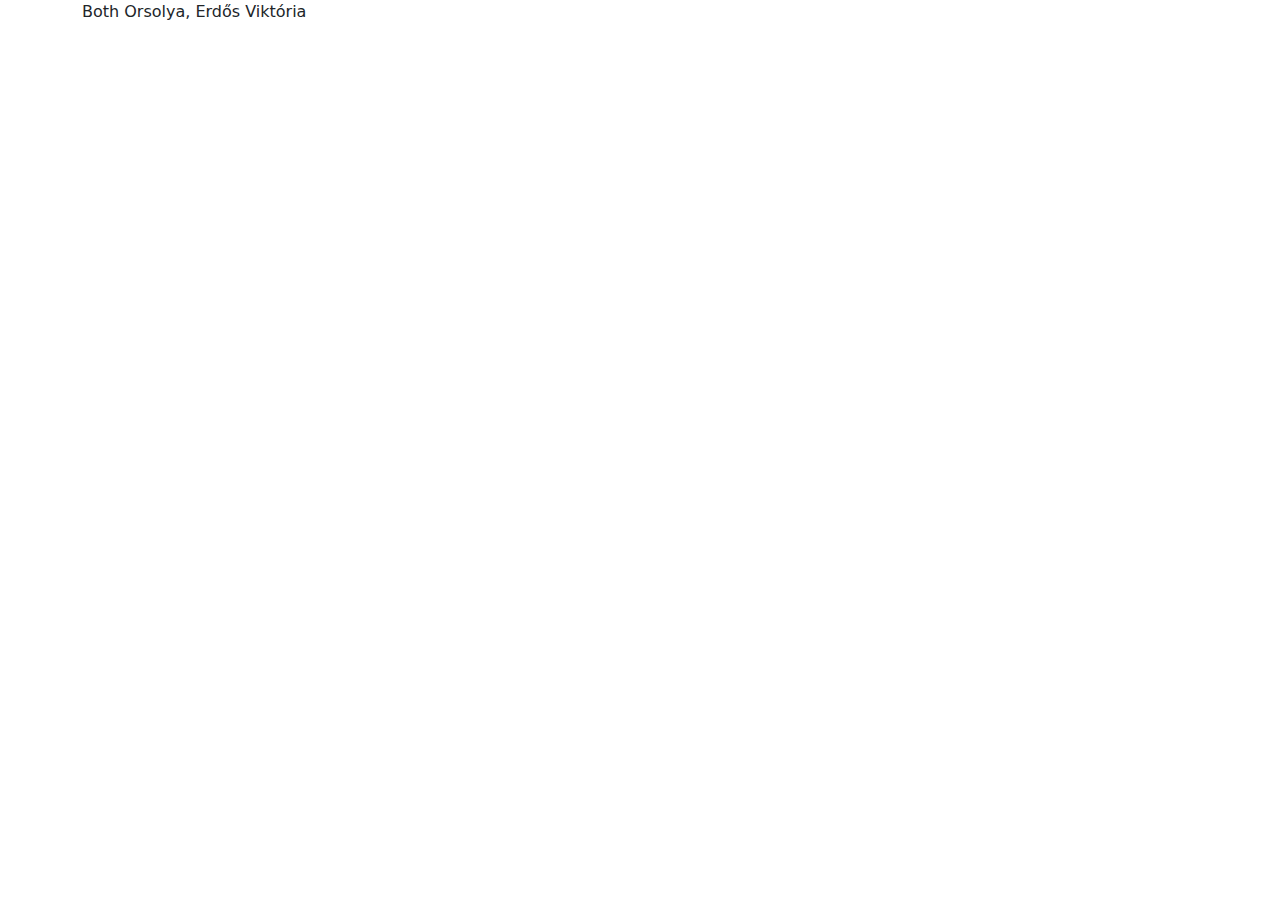
==== index.html @ edb58a82 "Vannak képek, más nincs egyenlőre :3" ====
<!DOCTYPE html>
<html lang="en">
    <head>
        <meta charset="UTF-8">
        <meta name="viewport" content="width=device-width, initial-scale=1.0">
        <title>Webáruház</title>
        <link href="https://cdn.jsdelivr.net/npm/bootstrap@5.3.3/dist/css/bootstrap.min.css" rel="stylesheet">
        <script src="https://cdn.jsdelivr.net/npm/bootstrap@5.3.3/dist/js/bootstrap.bundle.min.js"></script>
        <script src="https://code.jquery.com/jquery-3.7.1.slim.min.js" integrity="sha256-kmHvs0B+OpCW5GVHUNjv9rOmY0IvSIRcf7zGUDTDQM8=" crossorigin="anonymous"></script>
        <link rel="stylesheet" href="./View/style.css">
        <script type="module" src="main.js"></script>   
    </head>
<body>
    <main class="container">
        <article class="row">
            <div class="termekek"></div>
        </article>
        <footer>Both Orsolya, Erdős Viktória</footer>
    </main>
</body>
</html>
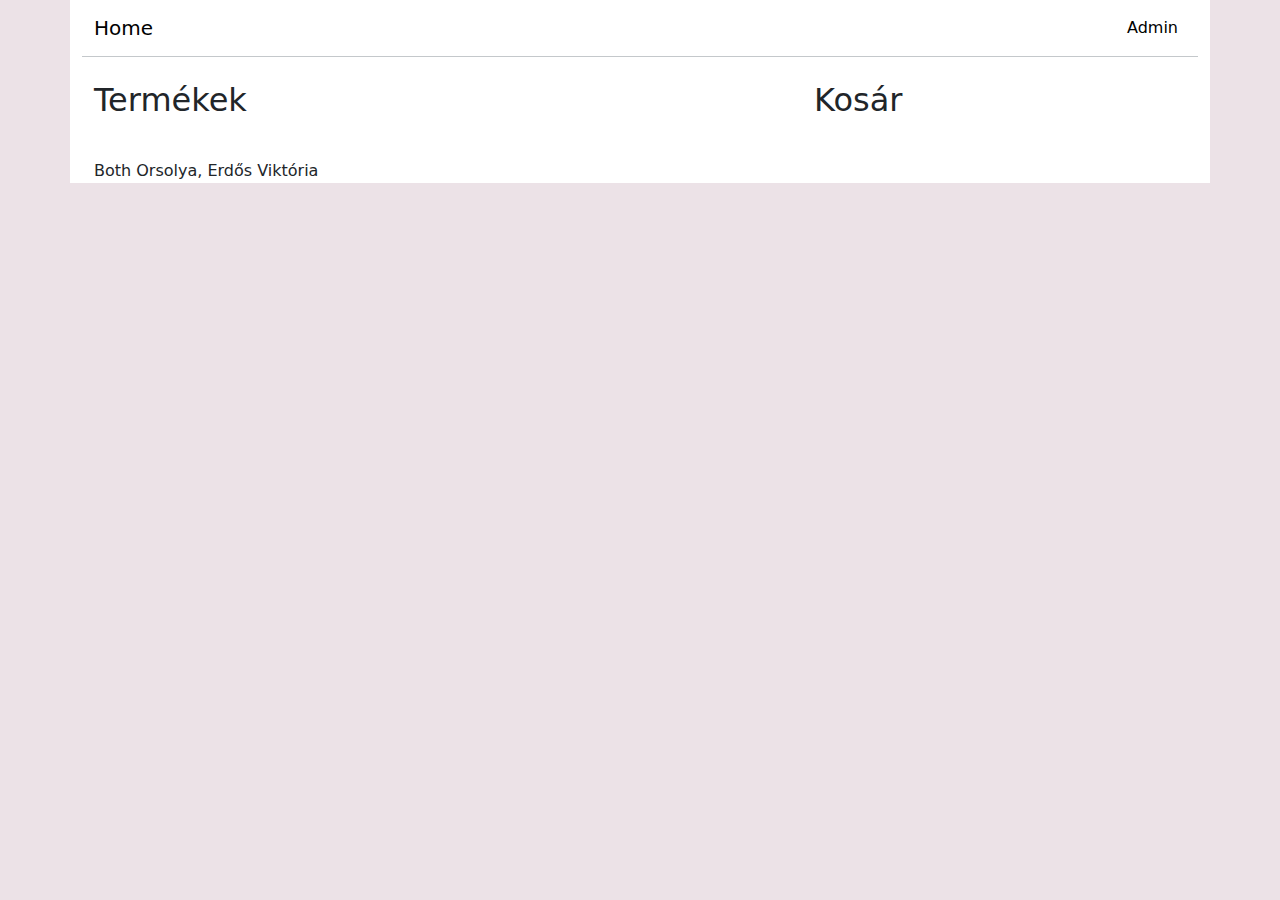
==== commit a0dfbf77: "stílus változtatása" ====
--- a/index.html
+++ b/index.html
@@ -1,9 +1,9 @@
 <!DOCTYPE html>
-<html lang="en">
+<html lang="hu">
     <head>
         <meta charset="UTF-8">
         <meta name="viewport" content="width=device-width, initial-scale=1.0">
-        <title>Webáruház</title>
+        <title>Webáruház | HOME</title>
         <link href="https://cdn.jsdelivr.net/npm/bootstrap@5.3.3/dist/css/bootstrap.min.css" rel="stylesheet">
         <script src="https://cdn.jsdelivr.net/npm/bootstrap@5.3.3/dist/js/bootstrap.bundle.min.js"></script>
         <script src="https://code.jquery.com/jquery-3.7.1.slim.min.js" integrity="sha256-kmHvs0B+OpCW5GVHUNjv9rOmY0IvSIRcf7zGUDTDQM8=" crossorigin="anonymous"></script>
@@ -11,11 +11,30 @@
         <script type="module" src="main.js"></script>   
     </head>
 <body>
-    <main class="container">
-        <article class="row">
-            <div class="termekek"></div>
+    <main class="container mx-auto row">
+        <nav class="navbar navbar-expand-lg col-12 border-bottom border-secondary-subtle mb-4">
+            <div class="container-fluid">
+              <a class="navbar-brand" href="index.html">Home</a>
+              <button class="navbar-toggler" type="button" data-bs-toggle="collapse" data-bs-target="#navbarNav" aria-controls="navbarNav" aria-expanded="false" aria-label="Toggle navigation">
+                <span class="navbar-toggler-icon"></span>
+              </button>
+              <div class="collapse navbar-collapse justify-content-end" id="navbarNav">
+                <ul class="navbar-nav">
+                  <li class="nav-item">
+                    <a class="nav-link active" aria-current="page" href="admin.html">Admin</a>
+                  </li>
+                </ul>
+              </div>
+            </div>
+          </nav>
+        <article class="row col-md-8 col-sm-12">
+          <h2>Termékek</h2>  
+          <div class="termekek row p-3"></div>
         </article>
-        <footer>Both Orsolya, Erdős Viktória</footer>
+        <aside class="col-md-4 col-sm-12">
+            <h2>Kosár</h2>
+        </aside>
+        <footer class="col-12">Both Orsolya, Erdős Viktória</footer>
     </main>
 </body>
 </html>--- a/View/style.css
+++ b/View/style.css
@@ -0,0 +1,20 @@
+body{
+    background-color: #ece2e7;
+}
+
+main{
+    background-color: #ffffff;
+}
+
+.kartya p{
+    font-family: Impact, Haettenschweiler, 'Arial Narrow Bold', sans-serif;
+    font-size: 25px;
+}
+
+.kartya button{
+    background-color: #ece2e7;
+    border: 1px #c0a1b1 solid;
+    border-radius: 10px;
+    width: 40%;
+    height: 40px;
+}